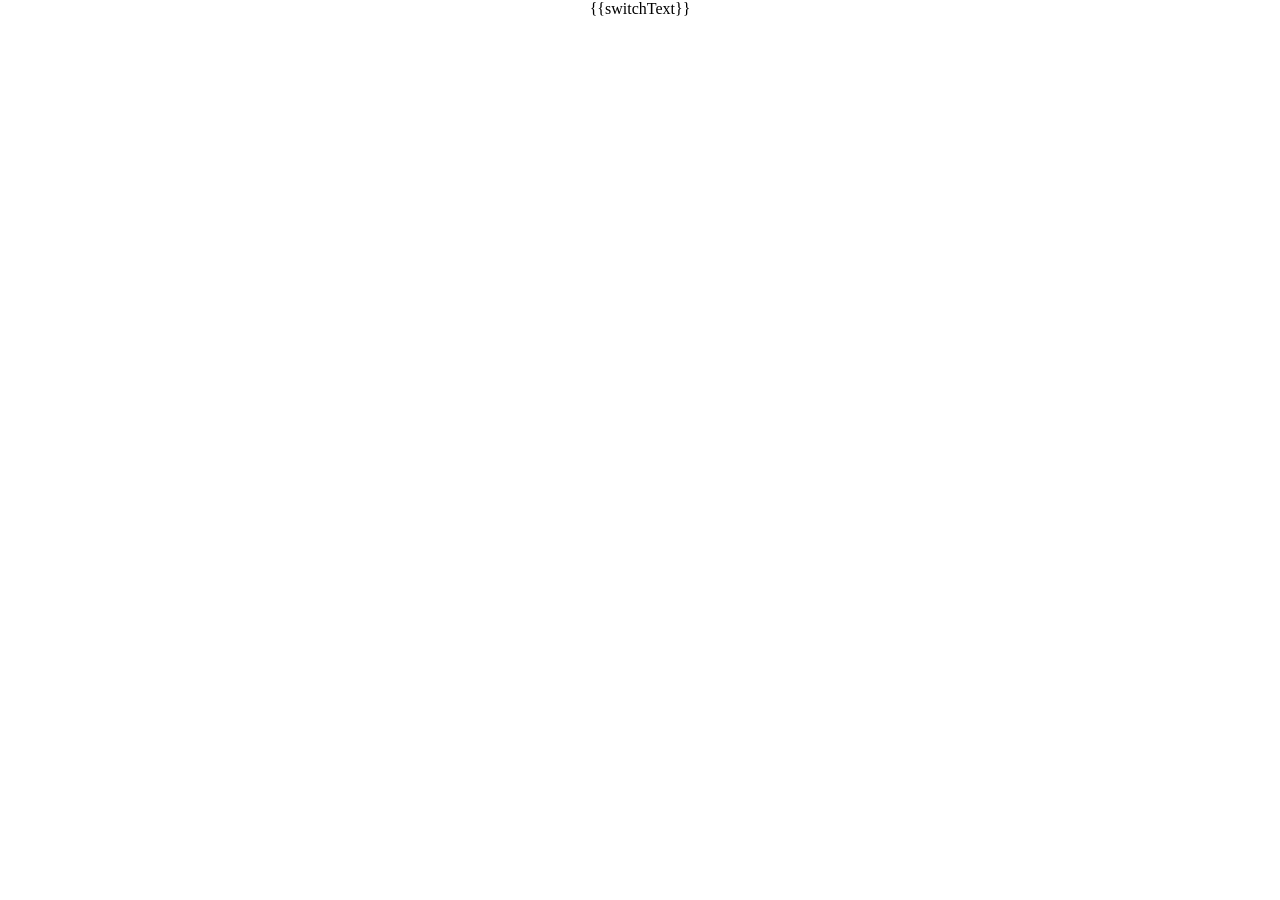
==== web-component.html @ 7fac9588 "修改" ====
<!DOCTYPE html>
<html lang="en">
<head>
    <meta charset="UTF-8">
    <meta name="viewport" content="width=device-width, initial-scale=1.0">
    <meta http-equiv="X-UA-Compatible" content="ie=edge">
    <script src="https://unpkg.com/vue@2.6.10/dist/vue.js"></script>
    <script src="https://blog.jczxw.cn/lz-ui/web-component/20191016/lz-ui-web-component.js"></script>
    <title>Lz-ui</title>
    <style>
        *{
            padding: 0;
            margin: 0;
        }
        html,body{
            width: 100%;
            height: 100%;
        }
        .box{
            display: flex;
            justify-content: center;
            align-content: center;
            height: 100%;
        }

    </style>
</head>
<body>
    <div id="app" class="box">
        <lz-switch v-model="isSwitch">
            <span class="text">{{switchText}}</span>
        </lz-switch>
        <br/>
        <lz-wiget-ip></lz-wiget-ip>
    </div>
    <script>
        new Vue({
            el: '#app',
            data: function() {
                return { 
                    isSwitch: false,
                    switchText: 'switch'
                }
            }
        })
    </script>
</body>
</html>
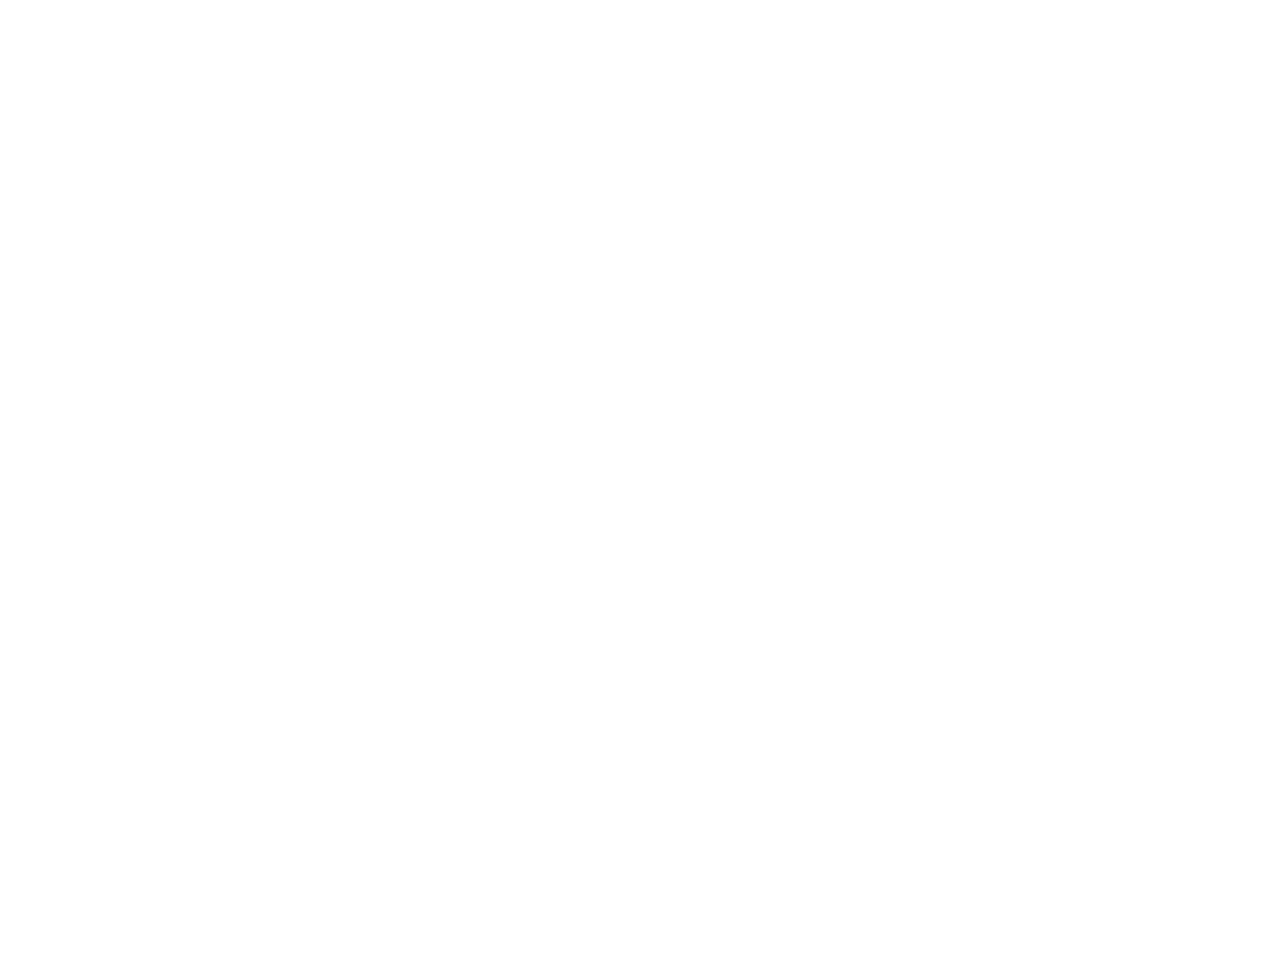
==== commit bd741a4b: "Update web-component.html" ====
--- a/web-component.html
+++ b/web-component.html
@@ -1,48 +1,55 @@
-<!DOCTYPE html>
-<html lang="en">
-<head>
-    <meta charset="UTF-8">
-    <meta name="viewport" content="width=device-width, initial-scale=1.0">
-    <meta http-equiv="X-UA-Compatible" content="ie=edge">
-    <script src="https://unpkg.com/vue@2.6.10/dist/vue.js"></script>
-    <script src="https://blog.jczxw.cn/lz-ui/web-component/20191016/lz-ui-web-component.js"></script>
-    <title>Lz-ui</title>
-    <style>
-        *{
-            padding: 0;
-            margin: 0;
-        }
-        html,body{
-            width: 100%;
-            height: 100%;
-        }
-        .box{
-            display: flex;
-            justify-content: center;
-            align-content: center;
-            height: 100%;
-        }
-
-    </style>
-</head>
-<body>
-    <div id="app" class="box">
-        <lz-switch v-model="isSwitch">
-            <span class="text">{{switchText}}</span>
-        </lz-switch>
-        <br/>
-        <lz-wiget-ip></lz-wiget-ip>
-    </div>
-    <script>
-        new Vue({
-            el: '#app',
-            data: function() {
-                return { 
-                    isSwitch: false,
-                    switchText: 'switch'
-                }
-            }
-        })
-    </script>
-</body>
-</html>+<!DOCTYPE html>
+<html lang="en">
+<head>
+    <meta charset="UTF-8">
+    <meta name="viewport" content="width=device-width, initial-scale=1.0">
+    <meta http-equiv="X-UA-Compatible" content="ie=edge">
+    <link rel="stylesheet" href="https://cos-1251140835.cos.ap-shanghai.myqcloud.com/cdn/fonts/iconfont.css">
+    <script src="https://cdn.jczxw.cn/lz-ui/cos/2019112301436/647e578ce7cf/dist/vue.min.js"></script>
+    <script src="https://cos-1251140835.cos.ap-shanghai.myqcloud.com/cdn/web-component/lz-ui-web-component-2020-06-29.js"></script>
+    <title>Lz-ui</title>
+    <style>
+        *{
+            padding: 0;
+            margin: 0;
+        }
+        html,body{
+            width: 100%;
+            height: 100%;
+        }
+        /* .box{
+            display: flex;
+            justify-content: center;
+            align-content: center;
+            height: 100%;
+        } */
+
+    </style>
+</head>
+<body>
+    <div id="app" class="box">
+        <div style="text-align: center;display: block;margin: 60px auto;">
+            <lz-wiget-ip></lz-wiget-ip>
+        </div>
+        <div>
+            <lz-wiget-upload @list-update="listUpdate" style="width:800px;margin:0 auto"></lz-wiget-upload>
+        </div>
+    </div>
+    <script>
+        new Vue({
+            el: '#app',
+            data: function() {
+                return { 
+                    isSwitch: false,
+                    switchText: 'switch'
+                }
+            },
+            methods: {
+                listUpdate(data) {
+                    console.log(data)
+                }
+            }
+        })
+    </script>
+</body>
+</html>
